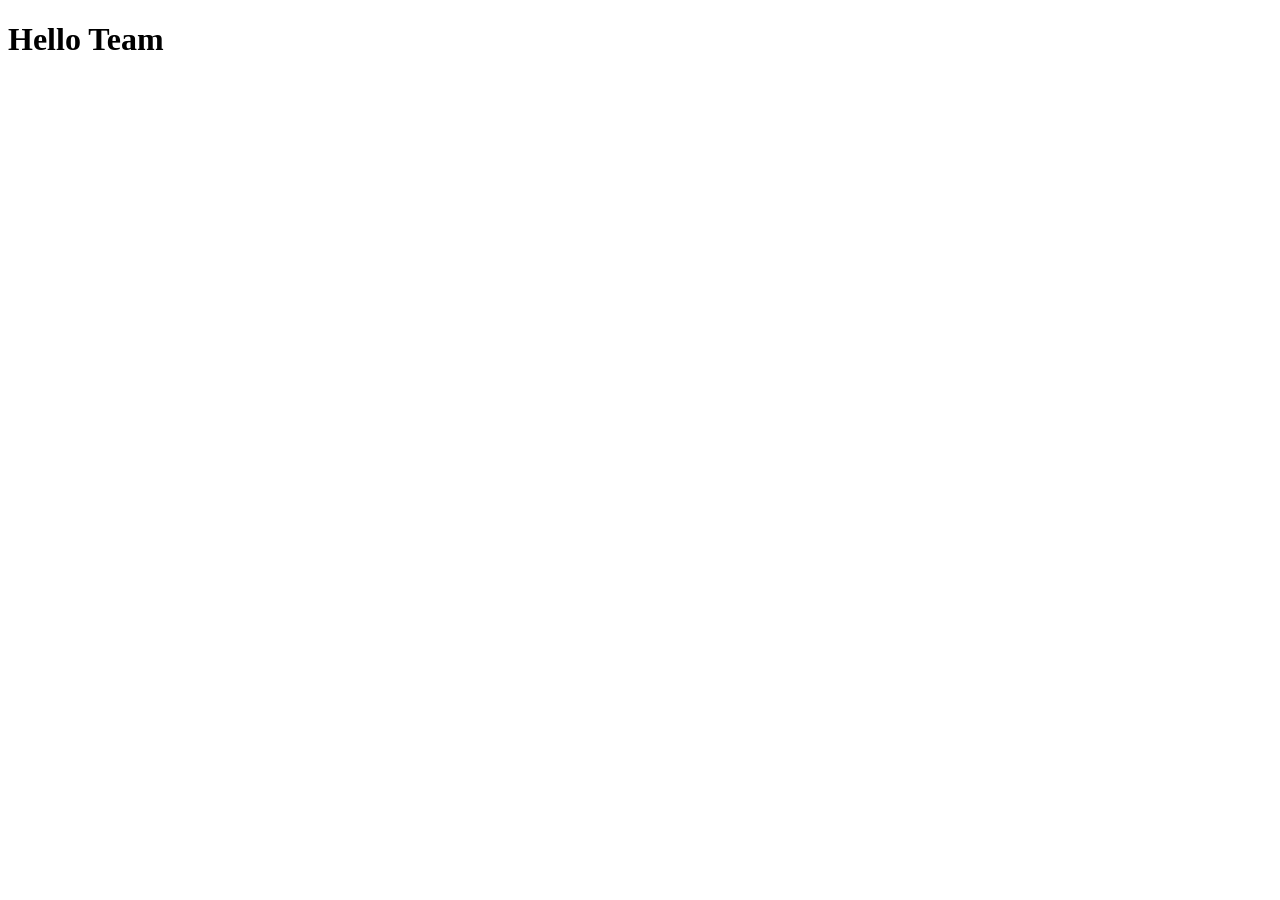
==== index.html @ 1948fd39 "initial commit" ====
<!doctype html>
<html lang="en">
<head>
    <meta charset="UTF-8">
    <meta name="viewport"
          content="width=device-width, user-scalable=no, initial-scale=1.0, maximum-scale=1.0, minimum-scale=1.0">
    <meta http-equiv="X-UA-Compatible" content="ie=edge">
    <title>Document</title>
</head>
<body>
    <h1>Hello Team</h1>
</body>
</html>
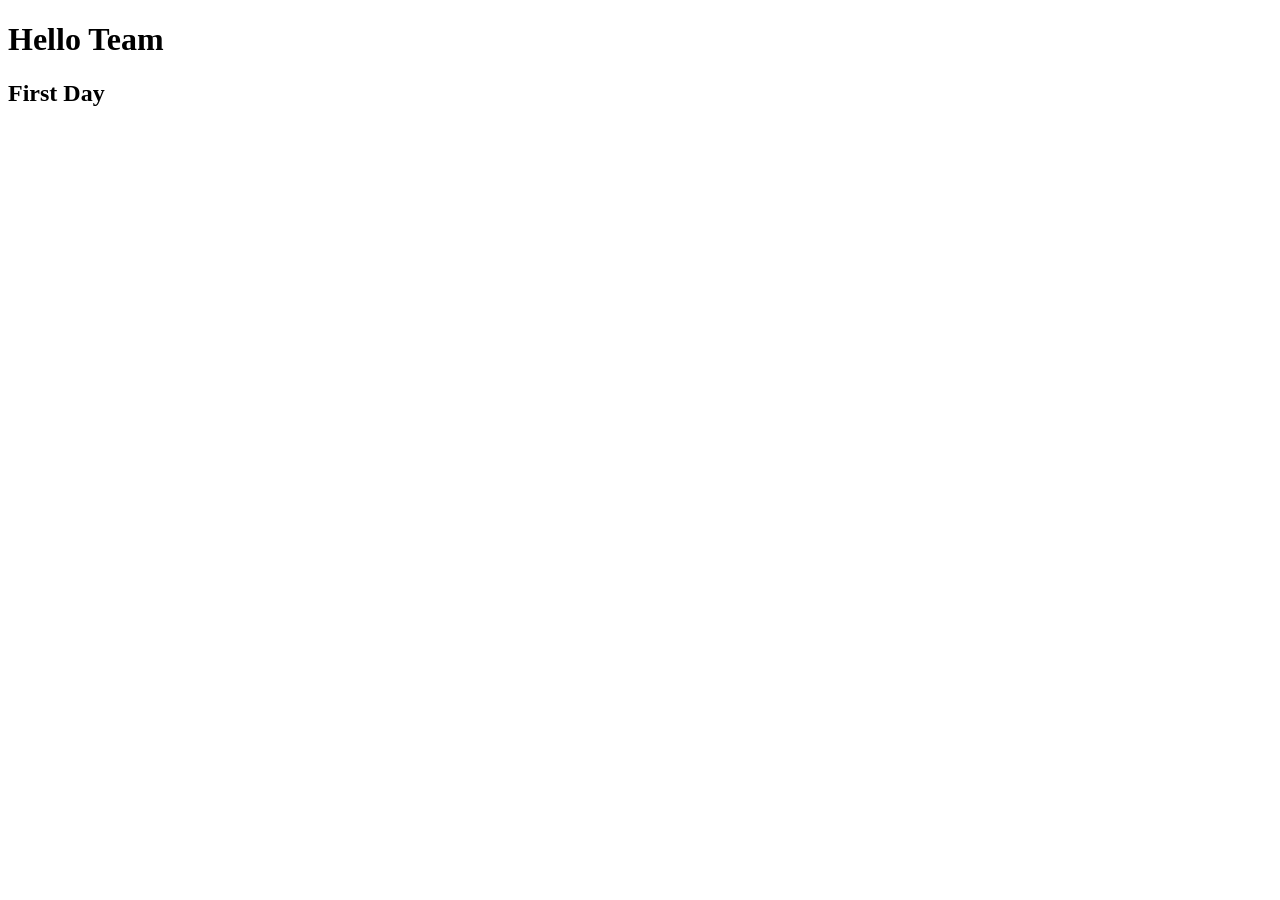
==== commit 9efcd8bd: "js and css files" ====
--- a/index.html
+++ b/index.html
@@ -6,8 +6,10 @@
           content="width=device-width, user-scalable=no, initial-scale=1.0, maximum-scale=1.0, minimum-scale=1.0">
     <meta http-equiv="X-UA-Compatible" content="ie=edge">
     <title>Document</title>
+
 </head>
 <body>
     <h1>Hello Team</h1>
+    <h2>First Day</h2>
 </body>
 </html>
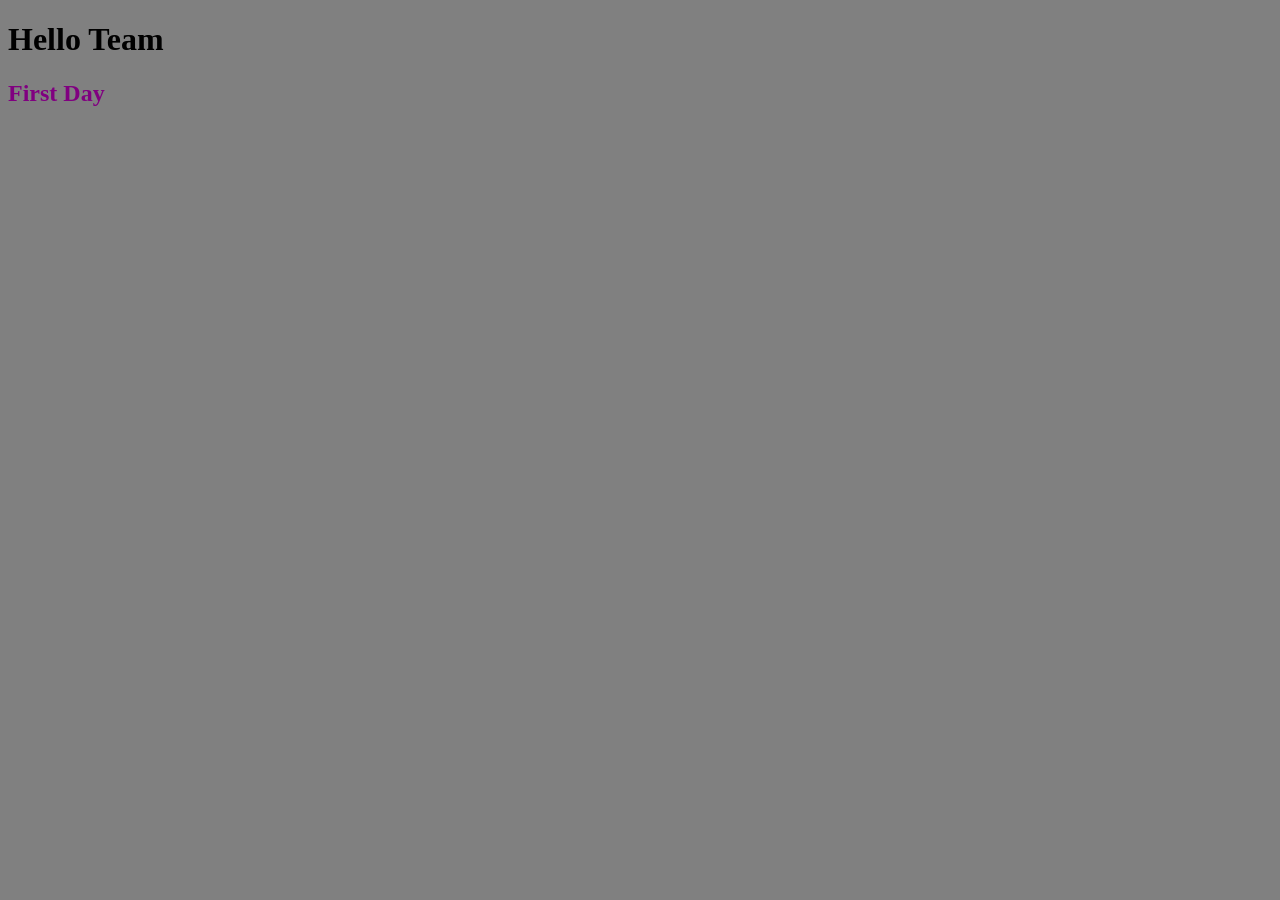
==== commit e7f64c84: "link styles" ====
--- a/index.html
+++ b/index.html
@@ -6,7 +6,7 @@
           content="width=device-width, user-scalable=no, initial-scale=1.0, maximum-scale=1.0, minimum-scale=1.0">
     <meta http-equiv="X-UA-Compatible" content="ie=edge">
     <title>Document</title>
-
+    <link rel="stylesheet" href="style.css">
 </head>
 <body>
     <h1>Hello Team</h1>
--- a/style.css
+++ b/style.css
@@ -0,0 +1,7 @@
+h2 {
+    color: purple;
+}
+
+body {
+    background-color: gray;
+}
